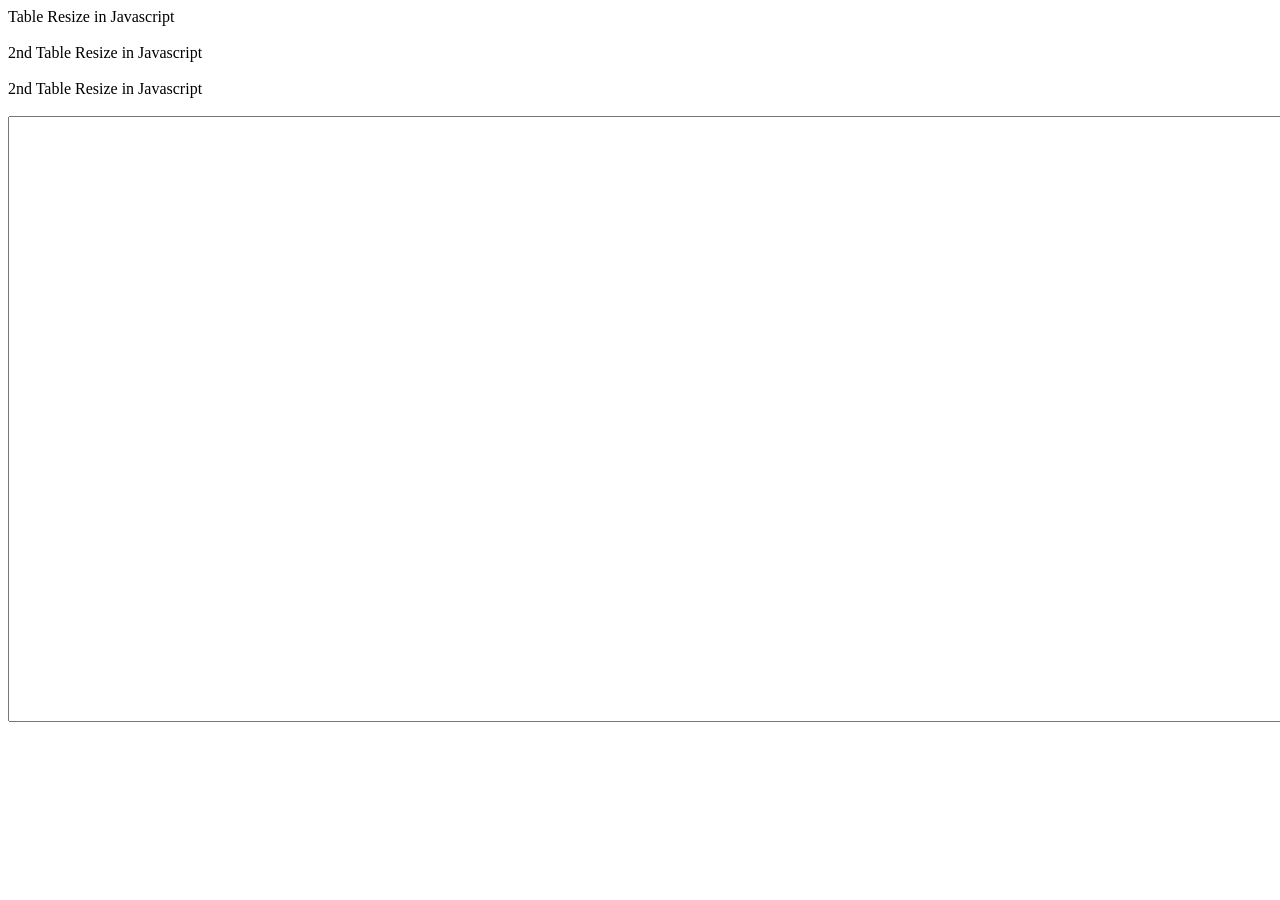
==== v3-tablejs-vite/index.html @ faf2c654 "up" ====
<!DOCTYPE html>
<html>
<head>
  <meta charset="utf-8">
  <meta http-equiv="X-UA-Compatible" content="IE=edge">
  <title>custum table</title>
<style>

.sun-editor-editable {
  padding: 0;
}


#textarea {
  width:  1400px; 
  height: 600px;
}
</style>

</head>
<body>
  <script type="module" >
	  import {Table} from "./src/table_esm.js";
	  window.onload = function () {
   let json_data = `
        [
           {"index":{"id":"int","first_name":"string","last_name":"string","age":"int"},
            "title":{"id":"Id","first_name":"First Name","last_name":"Last Name","age":"Age"},
            "pk":345
            },
           {"fields":{"id":1,"first_name":"Gowri","last_name":"Prasanth","age":24},
            "model":"hug.tree",
            "pk":345
            },
           {"fields":{"id":2,"first_name":"Saravana","last_name":"vel","age":31},
            "model":"hug.tree",
            "pk":484
            },
           {"fields":{"id":3,"first_name":"Kumar","last_name":"KG","age":64},
            "model":"hug.tree",
            "pk":484
            }
         ]
   `;


   let json_data2 = `
        [
           {"index":{"id":"int","first_name":"string","last_name":"string"},
            "title":{"id":"Id","first_name":"First Name","last_name":"Last Name"},
            "pk":345
            },
           {"fields":{"id":1,"first_name":"Gowri","last_name":"Prasanth"},
            "model":"hug.tree",
            "pk":345
            },
           {"fields":{"id":2,"first_name":"Saravana","last_name":"vel"},
            "model":"hug.tree",
            "pk":484
            },
           {"fields":{"id":3,"first_name":"Kumar","last_name":"KG"},
            "model":"hug.tree",
            "pk":484
            },
           {"fields":{"id":4,"first_name":"Syo","last_name":"Gusa"},
            "model":"hug.tree",
            "pk":484
            }
         ]
   `;
   let json_data3 = `
        [
           {"index":{"A":"int","B":"int","C":"int","D":"int","E":"int"},
            "title":{"A":"A","B":"B","C":"C","D":"D","E":"E"}
            },
           {"fields":{"A":1,"B":2,"C":3,"D":4,"E":5}
            },
           {"fields":{"A":11,"B":12,"C":13,"D":14,"E":15}
            },
           {"fields":{"A":21,"B":22,"C":23,"D":24,"E":25}
            },
           {"fields":{"A":31,"B":32,"C":33,"D":34,"E":35}
            }
         ]
   `;
	  let table1 = new Table("container1" );
	  table1.init(json_data);
	  let table2 = new Table("container2");
	  table2.init(json_data2);
	  let table3 = new Table("container3");
	  table3.init(json_data3);

	  //let table3 = new Table("container3");
	  //table3.init();
	  //let table4 = new Table("container4");
	  //table4.init();
	  };
               
  </script>

<div class="gp-header">Table Resize in Javascript</div>
<div class="container" id="container1"></div>
<br/>
<div class="gp-header">2nd Table Resize in Javascript</div>
<div class="container" id="container2"></div>
<br/>
<div class="gp-header">2nd Table Resize in Javascript</div>
<div class="container" id="container3"></div>
<br/>
<textarea  id="textarea"></textarea>

</body>
</html>
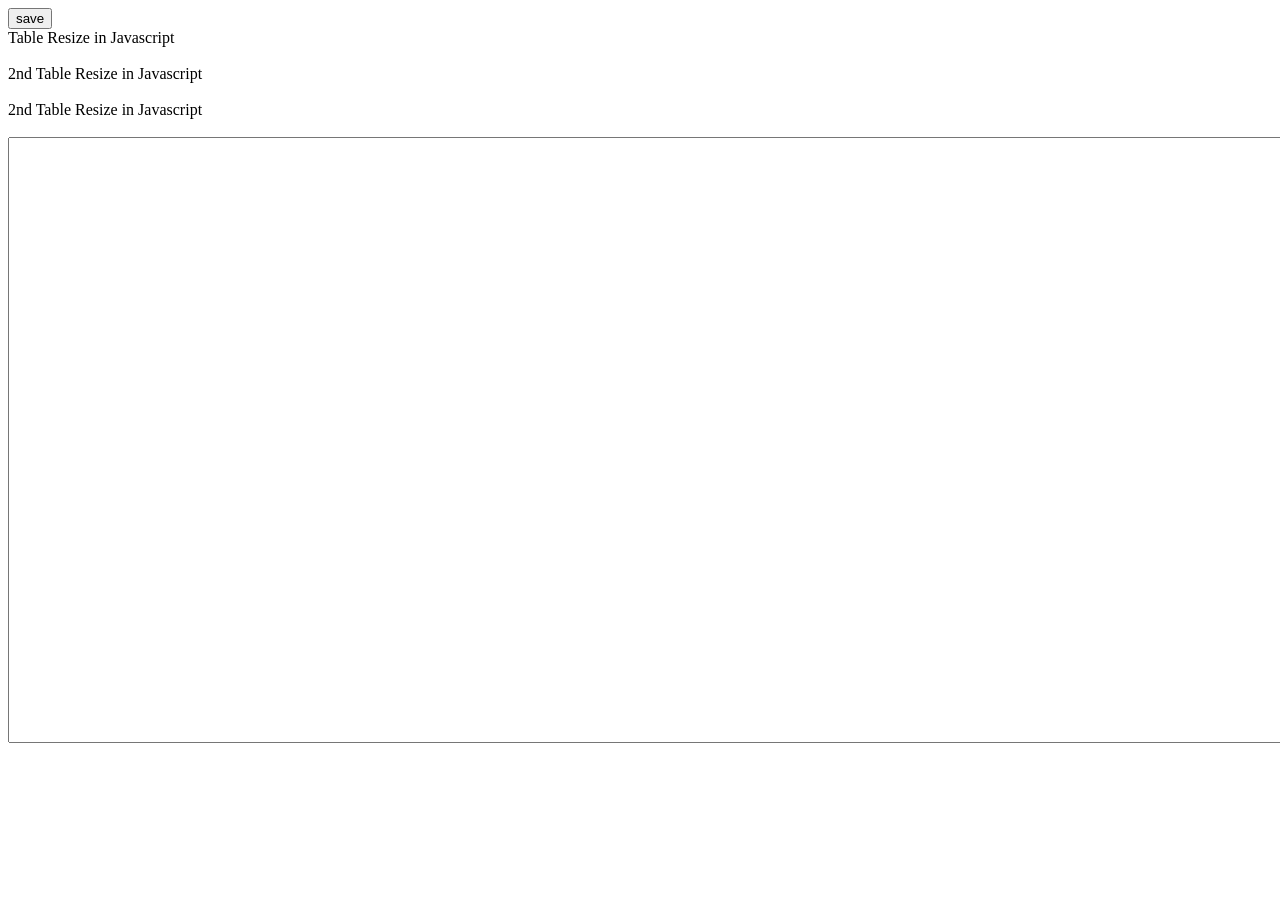
==== commit 0c076066: "up" ====
--- a/v3-tablejs-vite/index.html
+++ b/v3-tablejs-vite/index.html
@@ -21,6 +21,7 @@
 <body>
   <script type="module" >
 	  import {Table} from "./src/table_esm.js";
+	  let table3;
 	  window.onload = function () {
    let json_data = `
         [
@@ -87,7 +88,7 @@
 	  table1.init(json_data);
 	  let table2 = new Table("container2");
 	  table2.init(json_data2);
-	  let table3 = new Table("container3");
+	  table3 = new Table("container3");
 	  table3.init(json_data3);
 
 	  //let table3 = new Table("container3");
@@ -96,8 +97,18 @@
 	  //table4.init();
 	  };
                
+document.querySelector("#save").onclick = () => {
+        //let content = table3.editor.getText();
+        let content = table3.editor.getContents(true);
+        console.log(content);
+	/*
+	<p>​<span style="color: rgb(255, 0, 0)"><strong>SunEditor</strong></span>​<br></p>
+	*/
+};
+
+
   </script>
-
+  <button id="save">save</button>
 <div class="gp-header">Table Resize in Javascript</div>
 <div class="container" id="container1"></div>
 <br/>
